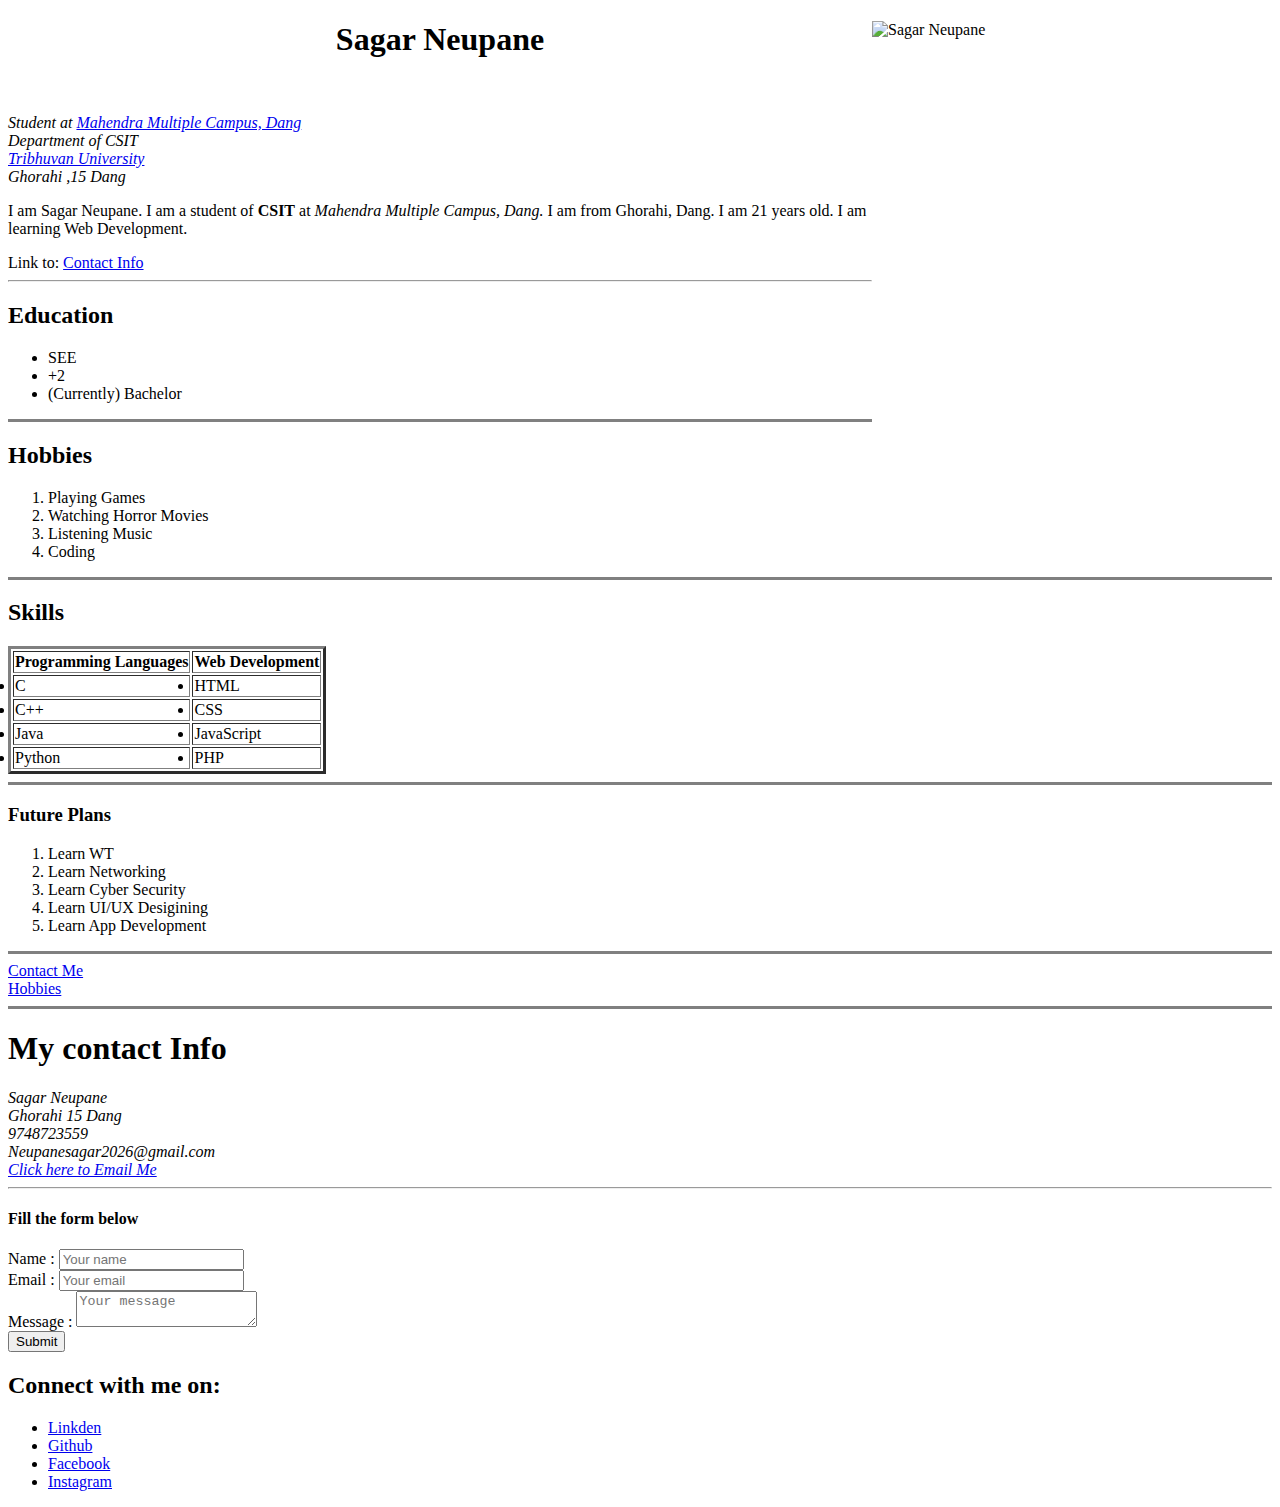
==== index.html @ fd8301b5 "changed extension of img" ====
<!-- This is my website -->
<!DOCTYPE html> <!-- browser le Html 5 file detect garna . -->
<html lang="en"> <!--  root element of html. -->

<head> <!--  head element. -->
    <meta charset="utf-8"> <!-- This is for special , language dekkhauxa   . -->
    <meta name="description" content="This is my personal website."> <!-- This is for search engine. -->
    <meta http-equiv="refresh" content="3" >  <!-- This is for refreshing the page after 3 seconds. -->
    <meta name="viewport" content="width=device-width, initial-scale=1.0"> <!-- This is for mobile browser size. -->
    <meta name="keywords" content=" Sagar,Sagar Neupane,OriginalAssFace">  <!-- This is for search engine to show website if mero name is searched. -->
    <meta name="author" content="Sagar Neupane"> <!-- author ma mero name dekhauxa dk where. -->
    <title>👌👈Sagar's Personal Site👌👈</title> <!--  title of the website. -->
</head>

<body>
    <img align="right" src="OAF.png" alt="Sagar Neupane" width="400" height="400" > 
   <center><h1>Sagar Neupane</h1> <br></center> 
    <p>
        <em> Student at <a href="https://mmcdang.edu.np/" target="_blank">Mahendra Multiple Campus, Dang</a> </em> <br>
        <i>Department of CSIT</i> <br> <!-- <i>  italic le normal italic dekhauney (dont use <i>) -->
        <em> <a href="http://www.tribhuvan-university.edu.np" target="_blank">Tribhuvan University</a></em> <br><!-- <em> tag le emphasis dekhauney important word ma . -->
        <em>Ghorahi ,15 Dang</em> <br>
    </p>
    <p>
        I am Sagar Neupane. I am a student of <strong>CSIT</strong> at <em>Mahendra Multiple Campus, Dang.</em> I am
        from Ghorahi, Dang. I am 21 years old. I am learning Web Development.
    </p>
    Link to:
    <a href="#Contact_Me">Contact Info</a> 
    <hr>
    <h2>Education</h2> <!-- <h2> tag le heading 2 dekhauney -->
    <ul> <!-- <ul> tag le unordered list dekhauney -->
        <li>SEE</li>
        <li>+2</li>
        <li>(Currently) Bachelor</li>
    </ul>
    <hr size="3" noshade="noshade"> <!-- <hr> tag le horizontal line dekhauney noshade le moto dekhauney -->
     <h2>Hobbies</h2>
    <ol>
        <li>Playing Games</li>
        <li>Watching Horror Movies</li>
        <li>Listening Music</li>
        <li>Coding</li>
    </ol>
    <hr size="3" noshade="noshade">
    <h2 style=" font-family: cursive;">Skills</h2>
    <table border="3"> <!-- <table> tag le table dekhauney border le border dekhauney --> 
    <ul>
        <thead>
        <tr> <!-- <tr> tag le table row dekhauney -->
            <th>Programming Languages</th> <!-- <th> tag le table header dekhauney -->
            <th>Web Development</th>
        </tr>
        </thead>
        <TBODY>
        <tr>
            <td><li>C </li></td>  <!-- <td> tag le table data dekhauney -->
            <td><li>HTML</li></td>
        </tr>
        <tr> 
            <td><li>C++</li></td>
            <td><li>CSS</li></td>
        </tr>
        <tr>
            <td><li>Java</li></td>
            <td><li>JavaScript</li></td>
        </tr>
        <tr>
            <td><li>Python</li></td>
            <td><li>PHP</li></td>
        </tr>

    </TBODY>
    </table>
    <hr size="3" noshade="noshade">
    <p >
    <h3>Future Plans</h3>
    <ol>
        <li>Learn WT</li>
        <li>Learn Networking</li>
        <li>Learn Cyber Security</li>
        <li>Learn  UI/UX Desigining</li>
        <li>Learn App Development</li>
    </ol>
    </p> 
    <hr size="3" noshade="noshade"> 
    <A href="CONTACT.html">Contact Me</A><BR>
    <a HREF ="hobbies.html">Hobbies</a>
    <hr size="3" noshade="noshade">
    


























    

    <h1 id="Contact_Me"></h1>
    <h1>My contact Info</h1>
    <em>
        Sagar Neupane <br>
        Ghorahi 15 Dang <br>
        9748723559 <br>
        Neupanesagar2026@gmail.com <br>
        <a href="mailto:neupanesagar2026@gmail.com">Click here to Email Me</a>

    </em>
    <br>
    <hr>
    <h4>Fill the form below</h4>
    <form class="contact-form" action="mailto:neupanesagar2026@gmail.com" method="post" enctype="text/plain">
        <label> Name : </label>
        <input type="text" name="name" placeholder="Your name"><br>
        <label> Email : </label>
        <input type="email" name="email" placeholder="Your email"><br>
        <label> Message : </label>
        <textarea name="message" placeholder="Your message"></textarea> <br>
        <button type="submit" name="submit">Submit</button>
    </form>
    <h2>
    Connect with me on: <br>
    </h2>
    <ul>
     <li> <a href="https://www.linkedin.com/in/sagar-neupane-47394424a/" target="_blank">Linkden</a> </li>
     <li> <a href="https://github.com/SagarNeupaneOAF" target="_blank">Github</a> </li>
     <li>  <a href="https://www.facebook.com/profile.php?id=100089367198923" target="_blank">Facebook</a> </li>
     <li>  <a href="https://www.instagram.com/originalassface_/" target="_blank">Instagram</a> </li>
    </ul>
</body>
</html>
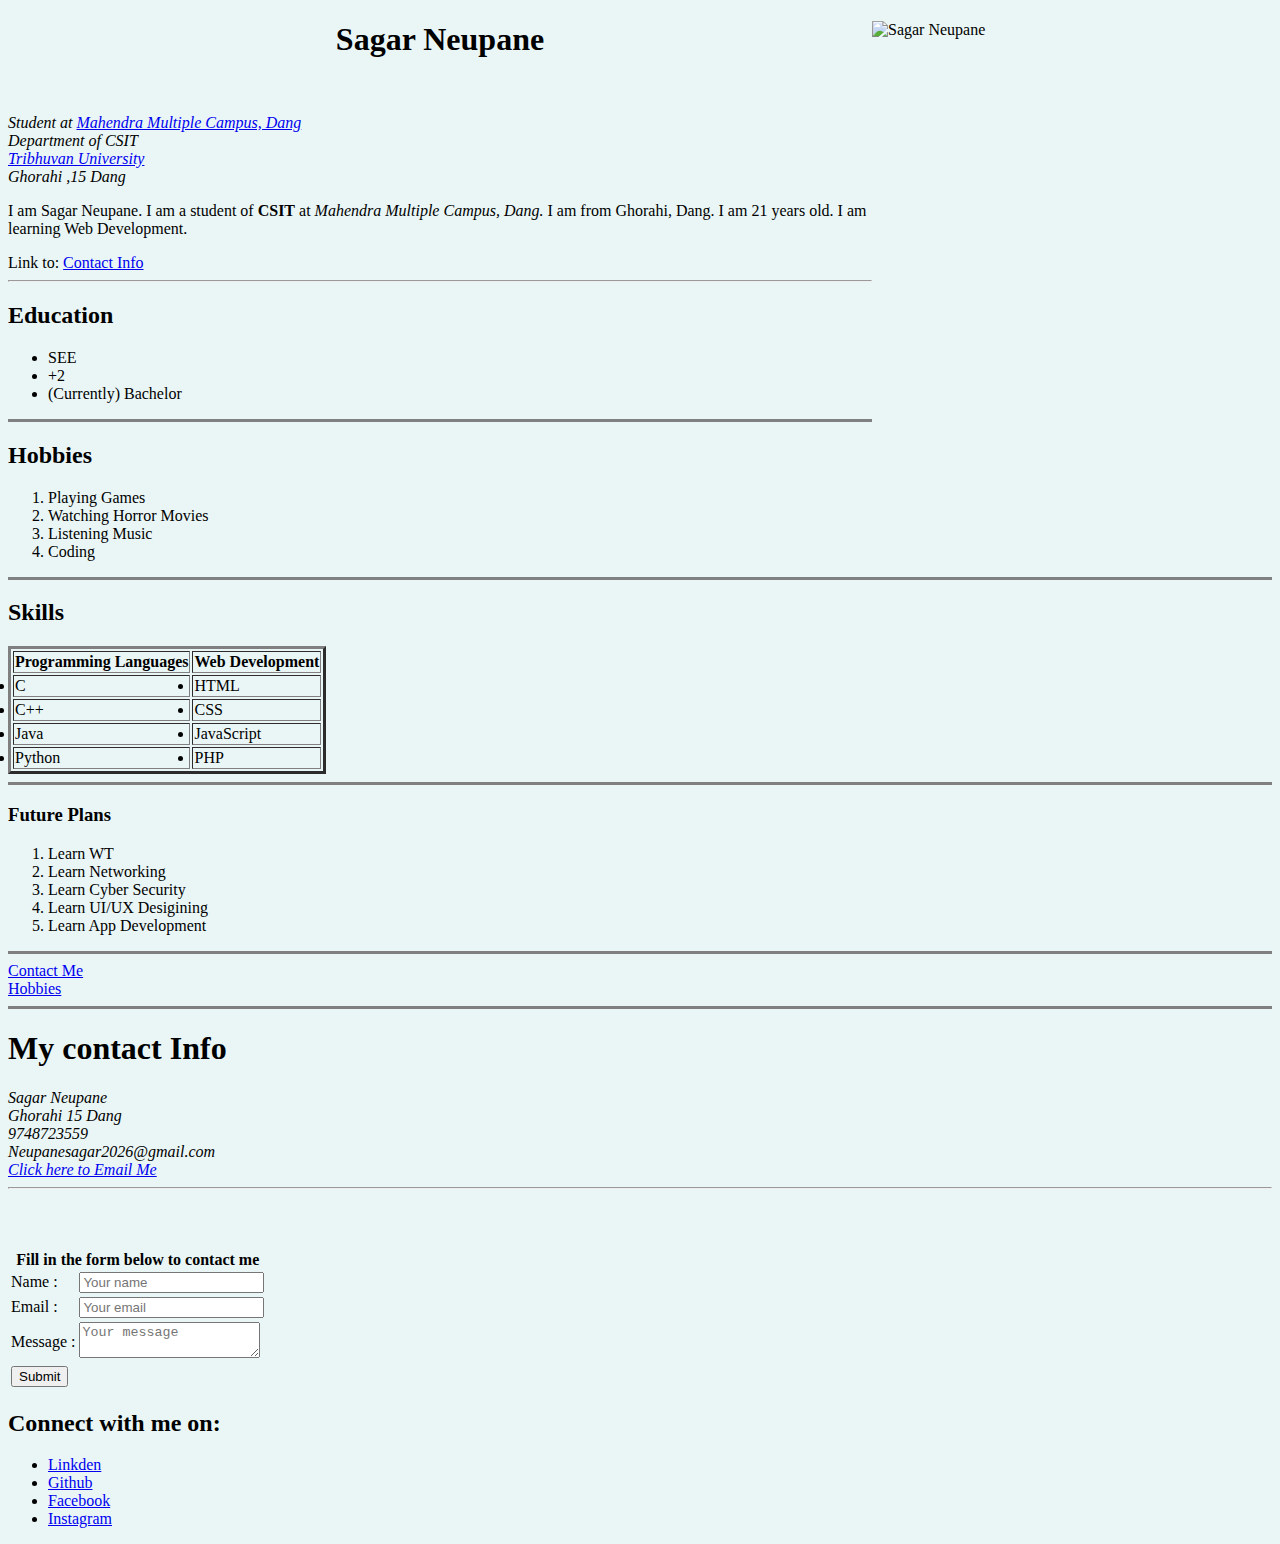
==== commit 2215e1b1: "Changed BG color" ====
--- a/index.html
+++ b/index.html
@@ -4,15 +4,15 @@
 
 <head> <!--  head element. -->
     <meta charset="utf-8"> <!-- This is for special , language dekkhauxa   . -->
-    <meta name="description" content="This is my personal website."> <!-- This is for search engine. -->
-    <meta http-equiv="refresh" content="3" >  <!-- This is for refreshing the page after 3 seconds. -->
+    <meta name="description" content="This website was made to show my CV."> <!-- This is for search engine. -->
+    <meta http-equiv="refresh" content="30" >  <!-- This is for refreshing the page after 30 seconds. -->
     <meta name="viewport" content="width=device-width, initial-scale=1.0"> <!-- This is for mobile browser size. -->
     <meta name="keywords" content=" Sagar,Sagar Neupane,OriginalAssFace">  <!-- This is for search engine to show website if mero name is searched. -->
     <meta name="author" content="Sagar Neupane"> <!-- author ma mero name dekhauxa dk where. -->
     <title>👌👈Sagar's Personal Site👌👈</title> <!--  title of the website. -->
 </head>
 
-<body>
+<body style="background-color:#EAF6F6 ;">
     <img align="right" src="OAF.png" alt="Sagar Neupane" width="400" height="400" > 
    <center><h1>Sagar Neupane</h1> <br></center> 
     <p>
@@ -126,18 +126,24 @@
         <a href="mailto:neupanesagar2026@gmail.com">Click here to Email Me</a>
 
     </em>
-    <br>
     <hr>
-    <h4>Fill the form below</h4>
+    <table>
+        <caption>
+            <strong>Fill in the form below to contact me
+            </strong>
+        </caption>
     <form class="contact-form" action="mailto:neupanesagar2026@gmail.com" method="post" enctype="text/plain">
-        <label> Name : </label>
-        <input type="text" name="name" placeholder="Your name"><br>
-        <label> Email : </label>
-        <input type="email" name="email" placeholder="Your email"><br>
-        <label> Message : </label>
-        <textarea name="message" placeholder="Your message"></textarea> <br>
-        <button type="submit" name="submit">Submit</button>
+       
+        <tr><td> <label> Name : </label></td><br>
+        <td><input type="text" name="name" placeholder="Your name"><br> </td>
+        </tr>
+        <tr><td><label> Email : </label></td>
+        <td><input type="email" name="email" placeholder="Your email"></td> </tr><br> 
+        <tr><td><label> Message : </label> </td>
+        <td><textarea name="message" placeholder="Your message"></textarea></td></tr><br>
+        <td> <button type="submit" name="submit">Submit</button> </td>
     </form>
+    </table>
     <h2>
     Connect with me on: <br>
     </h2>
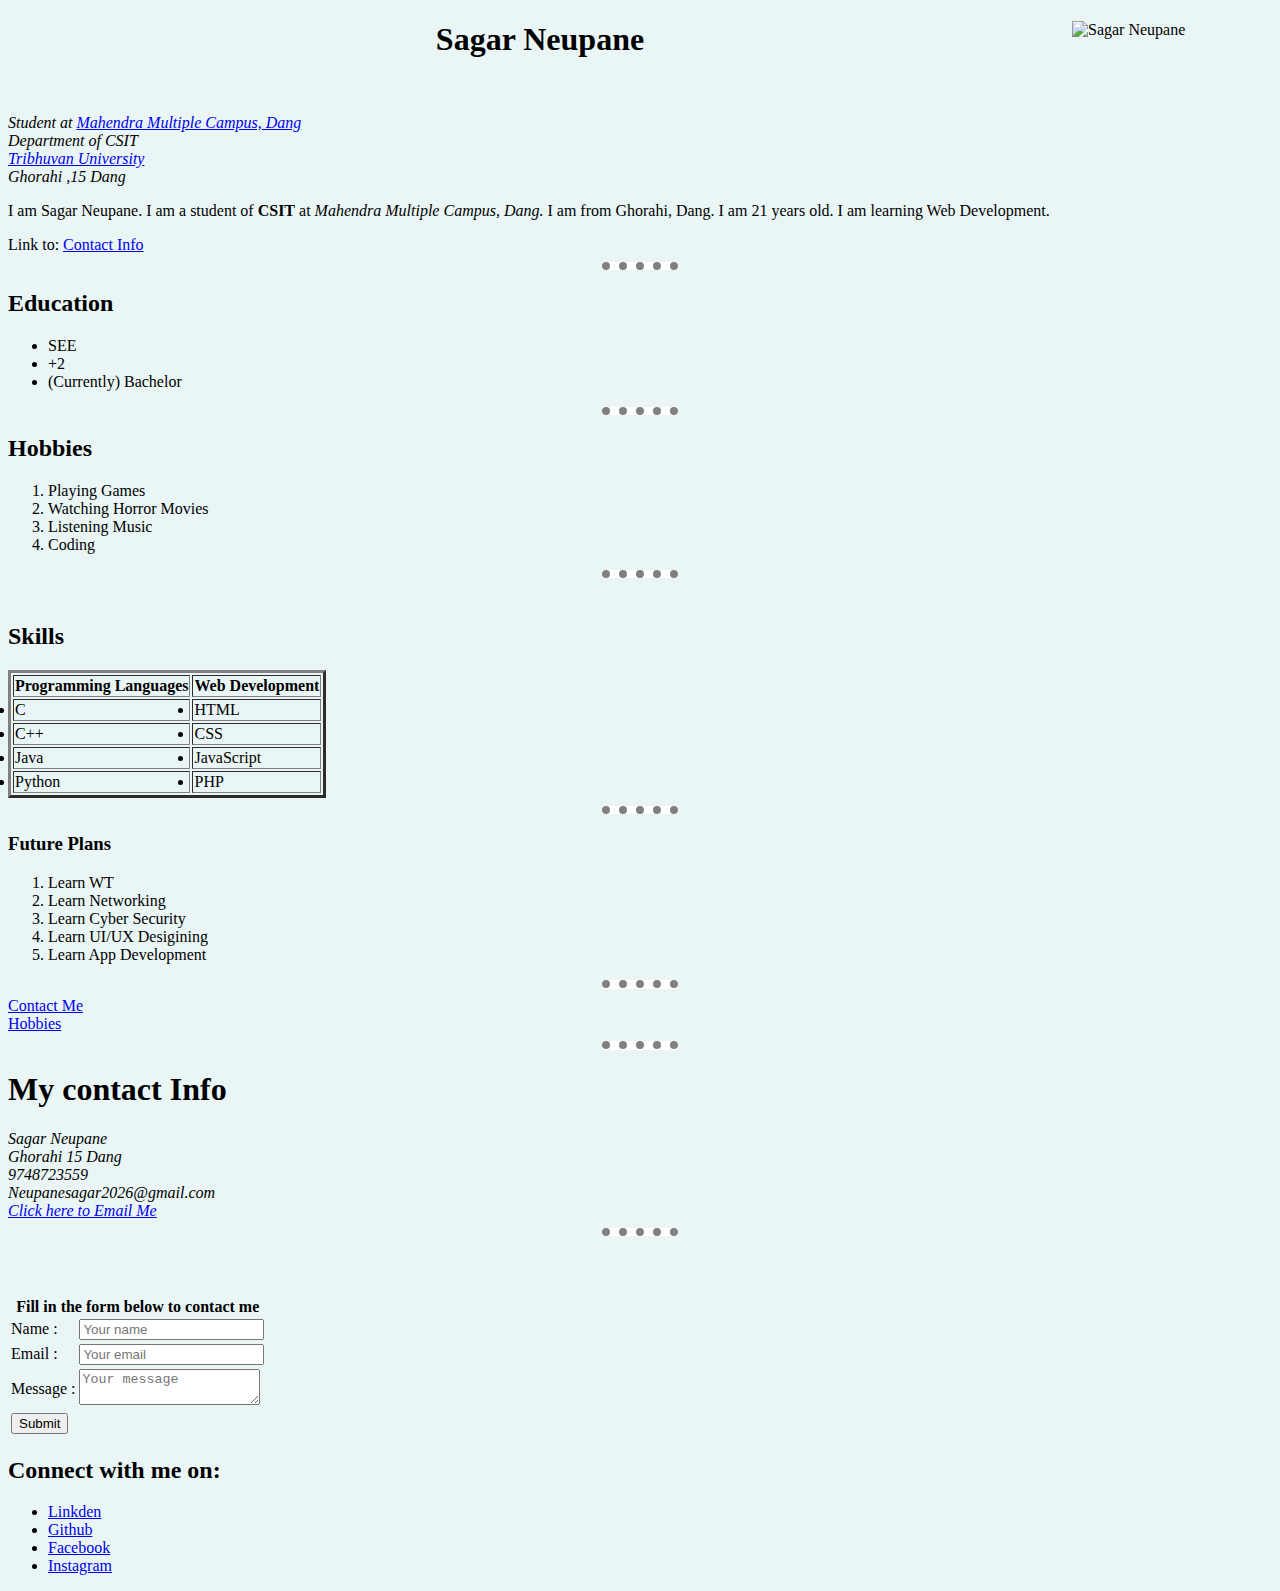
==== commit 5db42f24: "Merge pull request #1 from SagarNeupaneOAF/hawa" ====
--- a/index.html
+++ b/index.html
@@ -9,11 +9,12 @@
     <meta name="viewport" content="width=device-width, initial-scale=1.0"> <!-- This is for mobile browser size. -->
     <meta name="keywords" content=" Sagar,Sagar Neupane,OriginalAssFace">  <!-- This is for search engine to show website if mero name is searched. -->
     <meta name="author" content="Sagar Neupane"> <!-- author ma mero name dekhauxa dk where. -->
-    <title>👌👈Sagar's Personal Site👌👈</title> <!--  title of the website. -->
+    <title>👌👈Sagar's Personal Site👌👈</title> <!--  title of the website. --> 
 </head>
+<link rel="stylesheet" href="/css/style.css"> <!--  link to css file. -->
 
 <body style="background-color:#EAF6F6 ;">
-    <img align="right" src="OAF.png" alt="Sagar Neupane" width="400" height="400" > 
+    <img align="right" src="OAF.png" alt="Sagar Neupane" width="200" height="200" > 
    <center><h1>Sagar Neupane</h1> <br></center> 
     <p>
         <em> Student at <a href="https://mmcdang.edu.np/" target="_blank">Mahendra Multiple Campus, Dang</a> </em> <br>
@@ -34,7 +35,7 @@
         <li>+2</li>
         <li>(Currently) Bachelor</li>
     </ul>
-    <hr size="3" noshade="noshade"> <!-- <hr> tag le horizontal line dekhauney noshade le moto dekhauney -->
+    <hr > <!-- <hr> tag le horizontal line dekhauney noshade le moto dekhauney -->
      <h2>Hobbies</h2>
     <ol>
         <li>Playing Games</li>
@@ -42,7 +43,8 @@
         <li>Listening Music</li>
         <li>Coding</li>
     </ol>
-    <hr size="3" noshade="noshade">
+    <hr>
+    <br>
     <h2 style=" font-family: cursive;">Skills</h2>
     <table border="3"> <!-- <table> tag le table dekhauney border le border dekhauney --> 
     <ul>
@@ -72,7 +74,7 @@
 
     </TBODY>
     </table>
-    <hr size="3" noshade="noshade">
+    <hr >
     <p >
     <h3>Future Plans</h3>
     <ol>
--- a/css/style.css
+++ b/css/style.css
@@ -0,0 +1,10 @@
+
+        body {
+            background-color: #EAF6F6;
+        }
+        hr {
+            border: 8px; 
+            border-style:dotted none none;
+            width:6% ;
+            background-color: white;
+        }
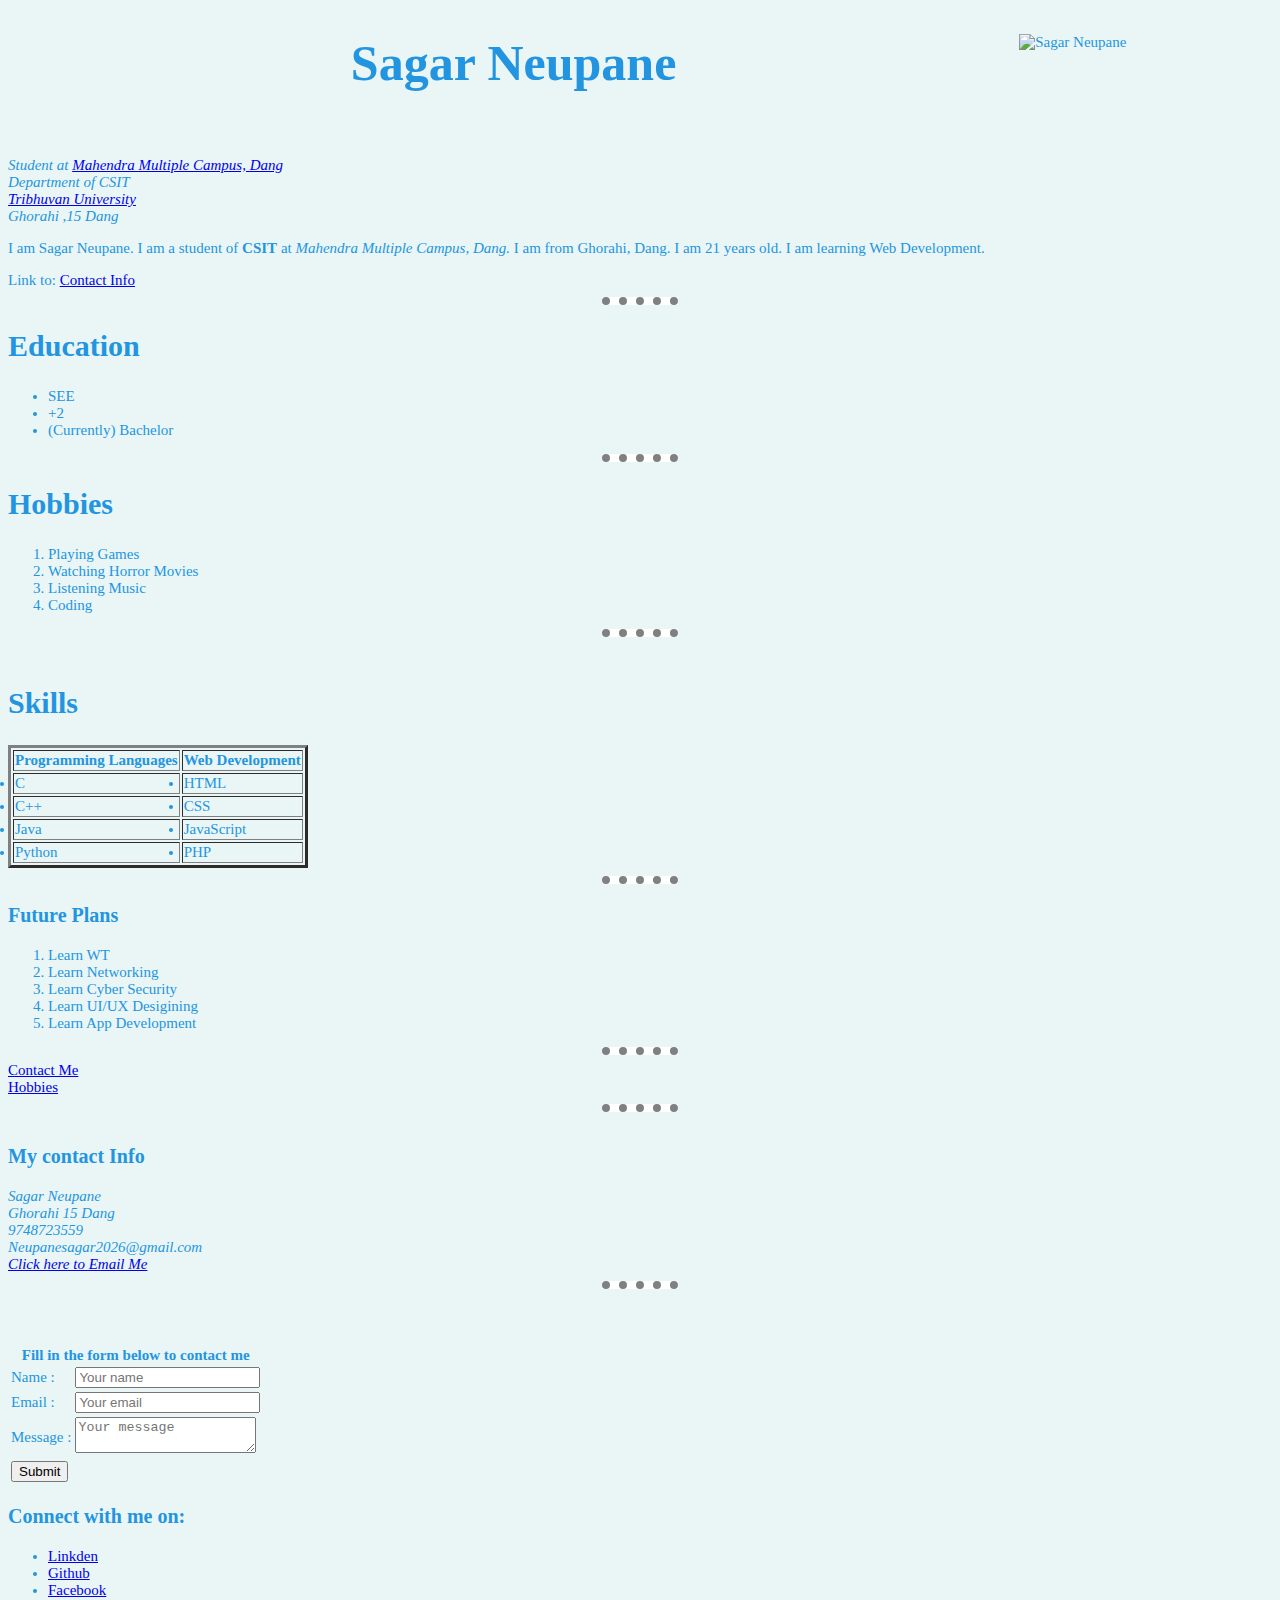
==== commit fbd19427: "changes on text" ====
--- a/index.html
+++ b/index.html
@@ -5,16 +5,16 @@
 <head> <!--  head element. -->
     <meta charset="utf-8"> <!-- This is for special , language dekkhauxa   . -->
     <meta name="description" content="This website was made to show my CV."> <!-- This is for search engine. -->
-    <meta http-equiv="refresh" content="30" >  <!-- This is for refreshing the page after 30 seconds. -->
+    <meta http-equiv="refresh" content="8" >  <!-- This is for refreshing the page after 30 seconds. -->
     <meta name="viewport" content="width=device-width, initial-scale=1.0"> <!-- This is for mobile browser size. -->
     <meta name="keywords" content=" Sagar,Sagar Neupane,OriginalAssFace">  <!-- This is for search engine to show website if mero name is searched. -->
     <meta name="author" content="Sagar Neupane"> <!-- author ma mero name dekhauxa dk where. -->
     <title>👌👈Sagar's Personal Site👌👈</title> <!--  title of the website. --> 
 </head>
-<link rel="stylesheet" href="/css/style.css"> <!--  link to css file. -->
+<link rel="stylesheet" href="style.css"> <!--  link to css file. -->
 
 <body style="background-color:#EAF6F6 ;">
-    <img align="right" src="OAF.png" alt="Sagar Neupane" width="200" height="200" > 
+    <img align="right" src="OAF.png" alt="Sagar Neupane"  > 
    <center><h1>Sagar Neupane</h1> <br></center> 
     <p>
         <em> Student at <a href="https://mmcdang.edu.np/" target="_blank">Mahendra Multiple Campus, Dang</a> </em> <br>
@@ -85,10 +85,10 @@
         <li>Learn App Development</li>
     </ol>
     </p> 
-    <hr size="3" noshade="noshade"> 
+    <hr > 
     <A href="CONTACT.html">Contact Me</A><BR>
     <a HREF ="hobbies.html">Hobbies</a>
-    <hr size="3" noshade="noshade">
+    <hr >
     
 
 
@@ -119,7 +119,7 @@
     
 
     <h1 id="Contact_Me"></h1>
-    <h1>My contact Info</h1>
+    <h3>My contact Info</h3>
     <em>
         Sagar Neupane <br>
         Ghorahi 15 Dang <br>
@@ -146,9 +146,9 @@
         <td> <button type="submit" name="submit">Submit</button> </td>
     </form>
     </table>
-    <h2>
+    <h3>
     Connect with me on: <br>
-    </h2>
+    </h3>
     <ul>
      <li> <a href="https://www.linkedin.com/in/sagar-neupane-47394424a/" target="_blank">Linkden</a> </li>
      <li> <a href="https://github.com/SagarNeupaneOAF" target="_blank">Github</a> </li>
--- a/style.css
+++ b/style.css
@@ -0,0 +1,54 @@
+
+        body {
+            background-color: #EAF6F6;
+            font-family: 'Lobster', cursive;
+            font-size: 15px;
+            color: #2395e0;
+        }
+        hr {
+            border: 8px; 
+            border-style:dotted none none;
+            width:6% ;
+            background-color: white;
+        }
+        h1 {
+            font-family: 'Lobster', cursive;
+            font-size: 50px;
+            color: #2395e0;
+            
+        }
+        h2 {
+            font-family: 'Lobster', cursive;
+            font-size: 30px;
+            color: #2395e0;
+            
+        }
+        h3 {
+            font-family: 'Lobster', cursive;
+            font-size: 20px;
+            color: #2395e0;
+            
+        }
+        h4 {
+            font-family: 'Lobster', cursive;
+            font-size: 15px;
+            color: #2395e0;
+            
+        }
+        h5 {
+            font-family: 'Lobster', cursive;
+            font-size: 10px;
+            color: #2395e0;
+           
+        }
+        h6 {
+            font-family: 'Lobster', cursive;
+            font-size: 5px;
+            color: #2395e0;
+            
+        }
+        img {
+            width: 20%;
+            height: auto;
+        }
+       